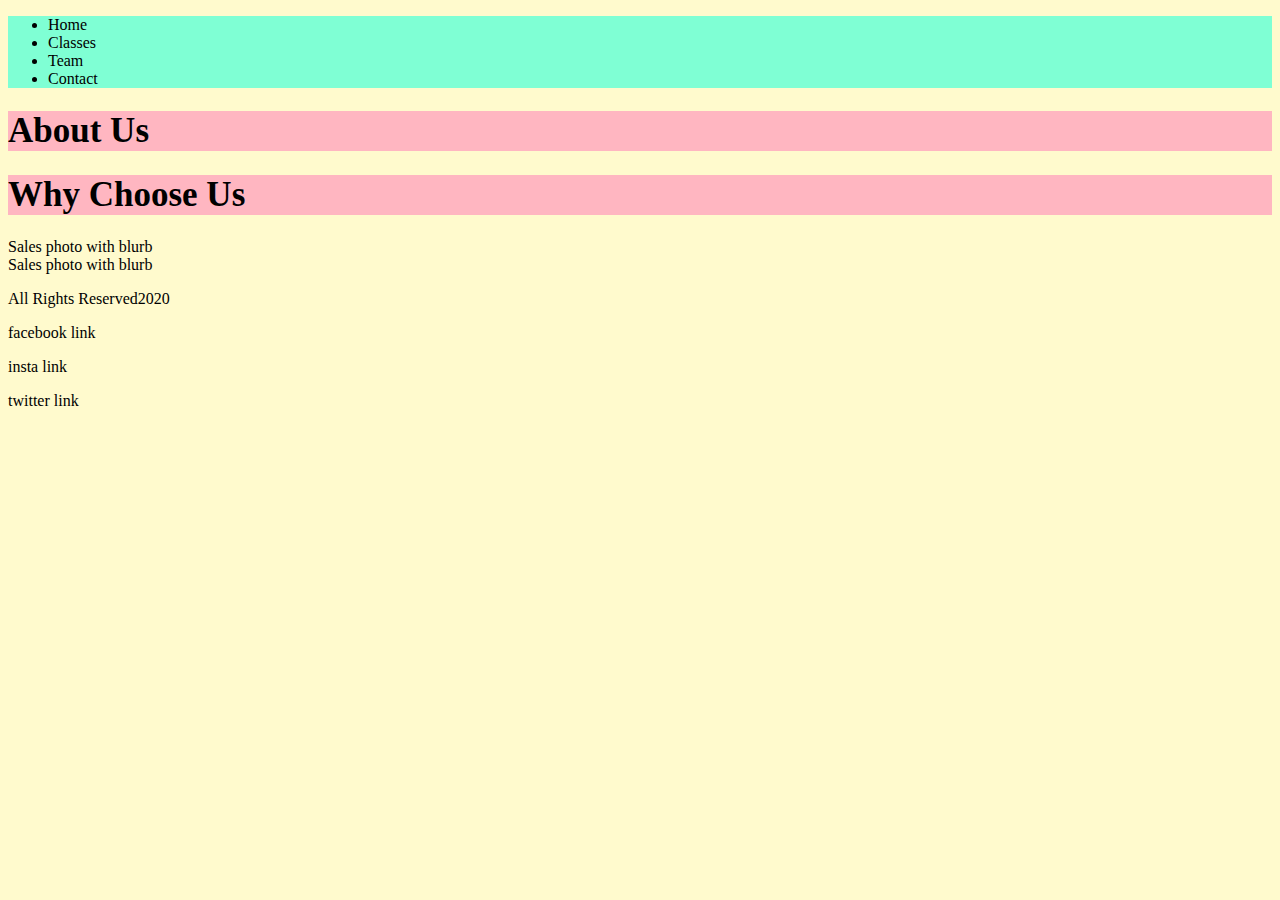
==== FED1StudioProject/index.html @ 022da92a "completed basic requirements of module 5 Lab" ====
﻿<!DOCTYPE html>
<html>
<head>
    <meta charset="utf-8" />
    <title>Guitar School</title>
    <meta name="description" content="This is a site description for my small business" />
    <meta name="keywords" content="learning, guitar, noodling, chords, gibson" />
    <meta name="author" content="Derek Sym" />
    <link href="stylesheets/styles.css" rel="stylesheet" />
</head>
<body>
    <header>

        <!-- nav bar -->
        <ul id="navBar">
            <li>Home</li>
            <li>Classes</li>
            <li>Team</li>
            <li>Contact</li>
        </ul>

    </header>
    <main>
        <section>
            <h1 class="bigHeader">About Us</h1>
        </section>
        <section>
            <h1 class="bigHeader">Why Choose Us</h1>
            <article>Sales photo with blurb</article>
            <article>Sales photo with blurb</article>
        </section>

    </main>
    <footer>
        <p>All Rights Reserved2020</p>
        <p>facebook link</p>
        <p>insta link</p>
        <p>twitter link</p>
    </footer>

</body>
</html>
---- FED1StudioProject/stylesheets/styles.css ----
﻿body {
    background-color: lemonchiffon;
}
.bigHeader{
    font-size:35px;
    background-color:lightpink;
}
#navBar{
    background-color: aquamarine;
}
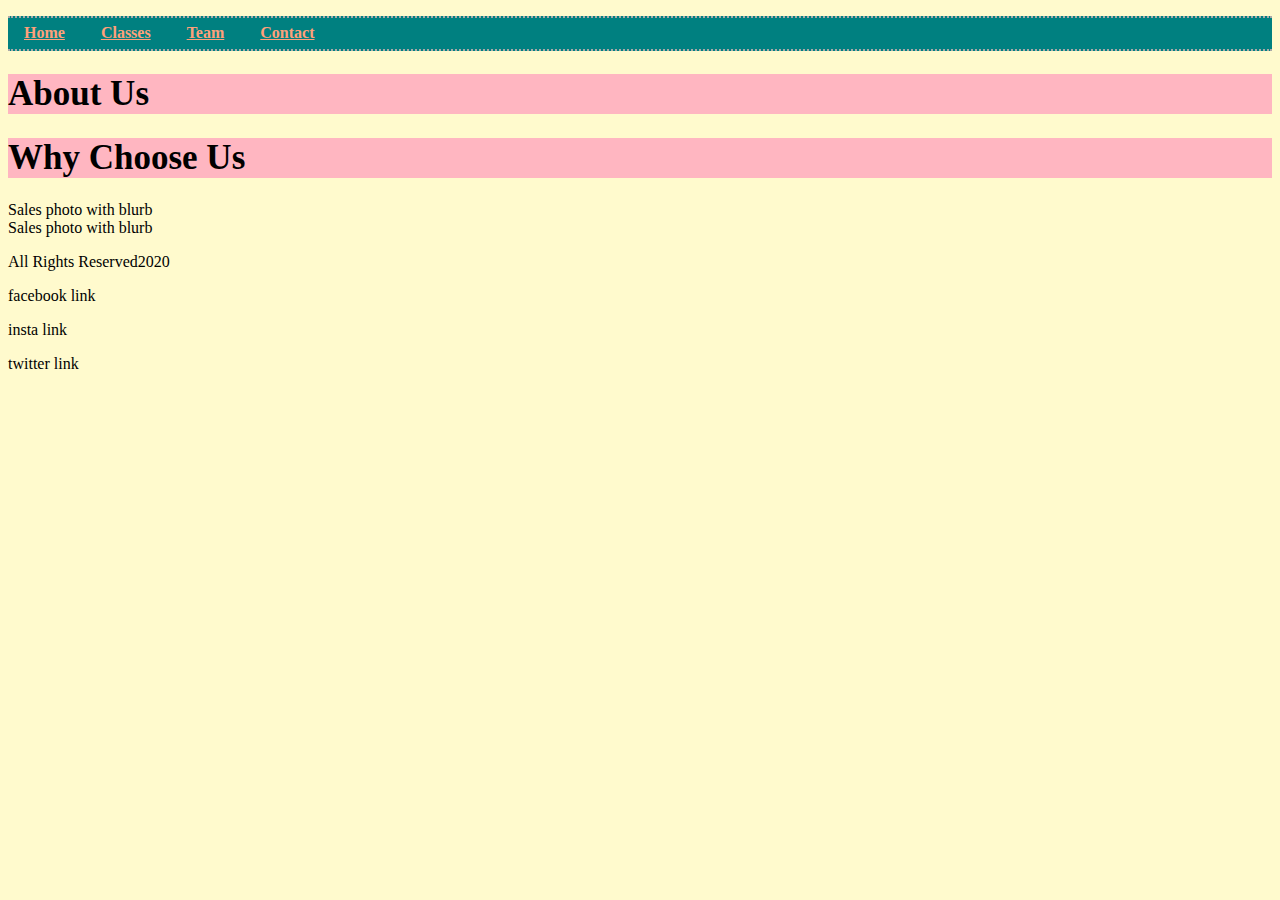
==== commit 4fbfe372: "added navbar with styling" ====
--- a/FED1StudioProject/index.html
+++ b/FED1StudioProject/index.html
@@ -6,18 +6,40 @@
     <meta name="description" content="This is a site description for my small business" />
     <meta name="keywords" content="learning, guitar, noodling, chords, gibson" />
     <meta name="author" content="Derek Sym" />
-    <link href="stylesheets/styles.css" rel="stylesheet" />
+
+    <link href="css/styles.css" rel="stylesheet" />
 </head>
 <body>
     <header>
 
         <!-- nav bar -->
-        <ul id="navBar">
-            <li>Home</li>
-            <li>Classes</li>
-            <li>Team</li>
-            <li>Contact</li>
-        </ul>
+        <nav>
+            <ul>
+                <li>
+                    <a href="index.html">Home</a>
+                </li>
+                <li>
+                    
+                    <a href="Classes.html">Classes</a>
+                </li>
+                <li>
+                    
+                    <a href="Team.html">Team</a>
+                </li>
+                <li>
+                    
+                    <a href="Contact.html">Contact</a>
+                </li>
+            </ul>
+        </nav>
+
+
+
+
+
+
+
+
 
     </header>
     <main>
--- a/FED1StudioProject/css/styles.css
+++ b/FED1StudioProject/css/styles.css
@@ -0,0 +1,41 @@
+﻿body {
+    background-color: lemonchiffon;
+}
+.bigHeader{
+    font-size:35px;
+    background-color:lightpink;
+}
+#navBar{
+    background-color: aquamarine;
+}
+
+/*navbar link styling*/
+nav a {
+    font-weight: bold;
+    color: lightsalmon;
+}
+
+    nav a:hover, nav a:active, nav a:focus {
+        text-decoration: none;
+    }
+
+nav ul {
+    background-color: teal;
+    padding: 0;
+    border-top: 2px dotted darkgray;
+    border-bottom: 2px dotted darkgray;
+}
+
+nav li:hover {
+    background-color: darkblue;
+}
+/*nav link structure - makes nav links horizontal*/
+
+nav ul li {
+    display: inline-block;
+}
+
+    nav ul li a {
+        padding: .4em 1em;
+        display: block;
+    }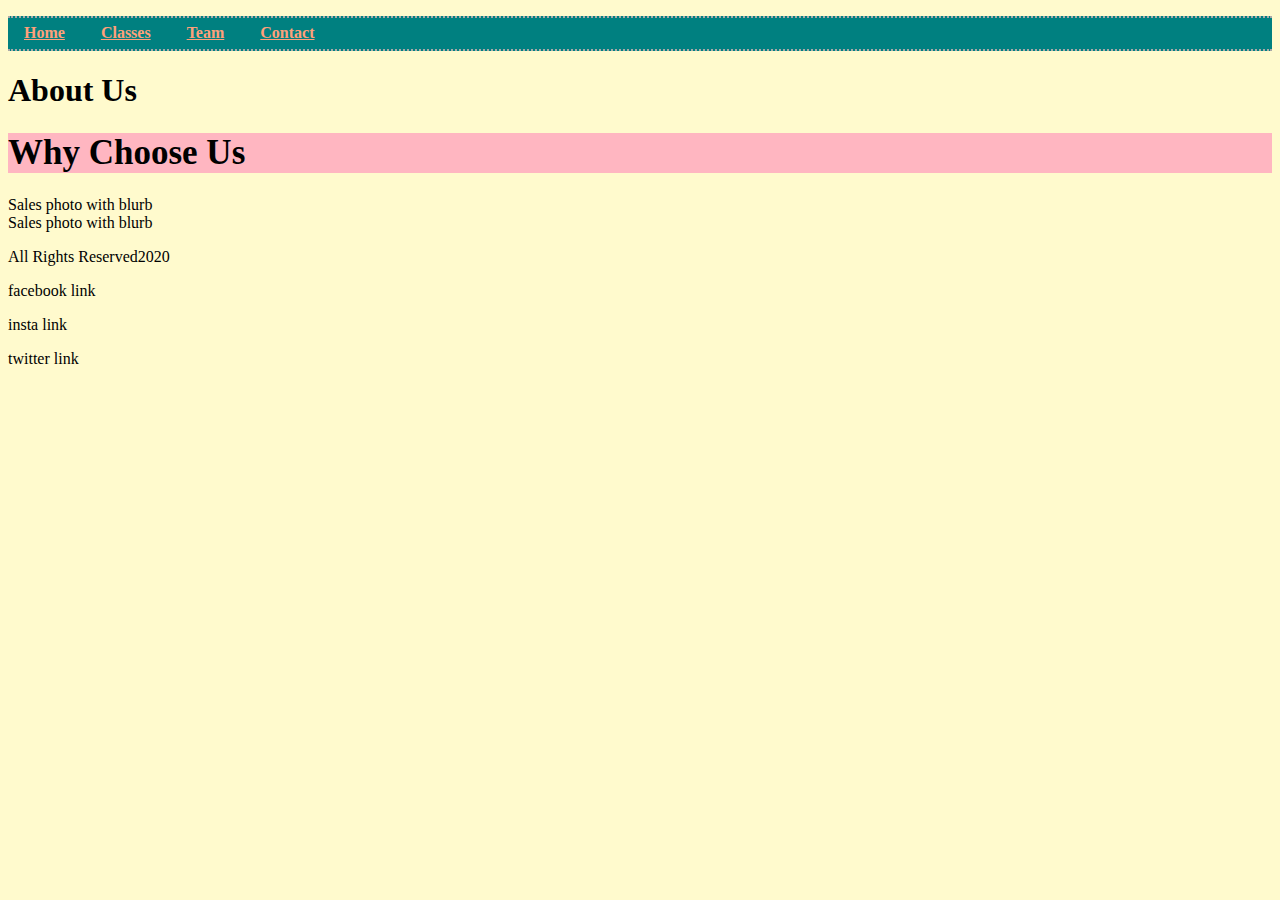
==== commit d244609f: "Unified color theory, headers" ====
--- a/FED1StudioProject/index.html
+++ b/FED1StudioProject/index.html
@@ -44,7 +44,7 @@
     </header>
     <main>
         <section>
-            <h1 class="bigHeader">About Us</h1>
+            <h1 >About Us</h1>
         </section>
         <section>
             <h1 class="bigHeader">Why Choose Us</h1>
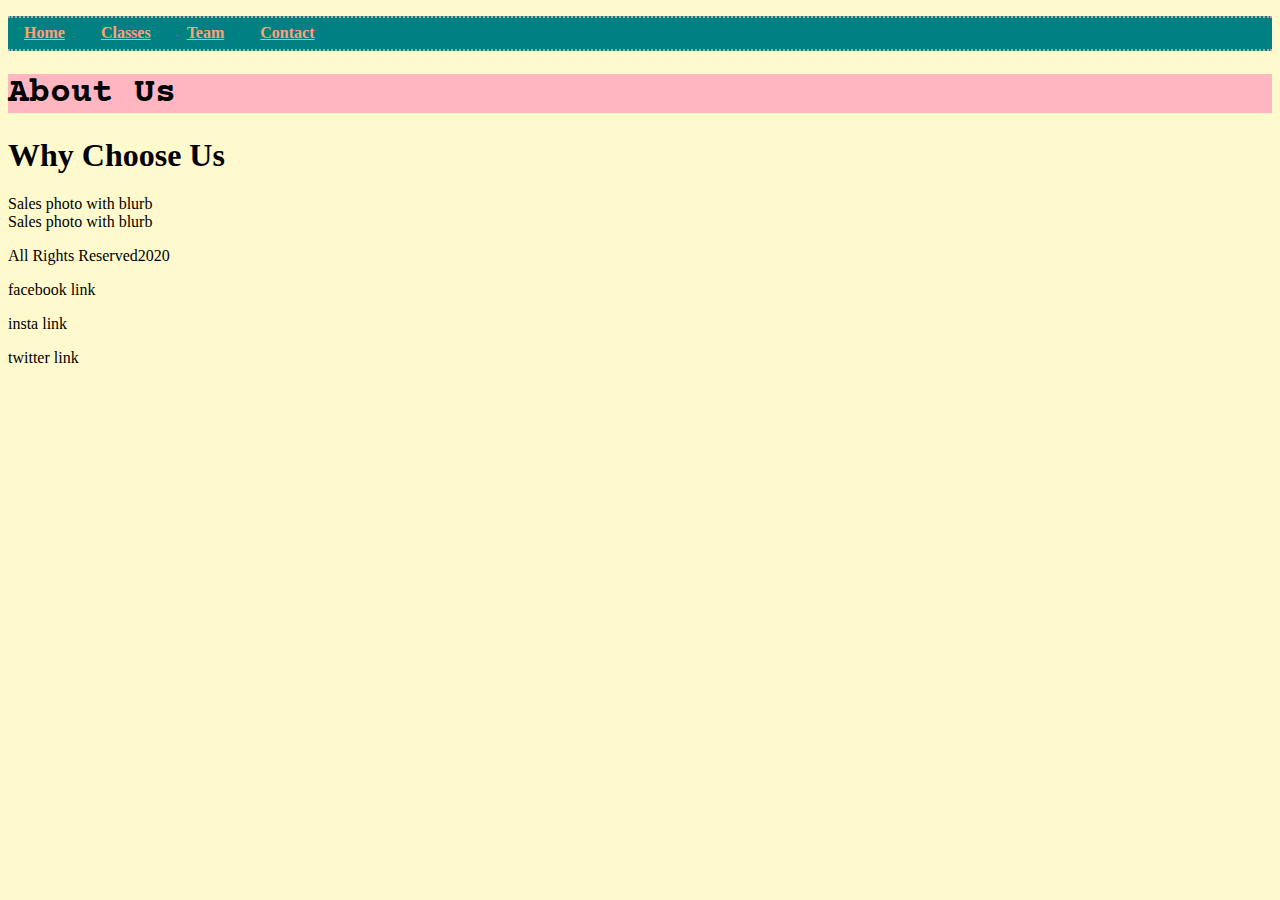
==== commit 3629f9a1: "imported a font for use in page headings and applied" ====
--- a/FED1StudioProject/index.html
+++ b/FED1StudioProject/index.html
@@ -8,10 +8,11 @@
     <meta name="author" content="Derek Sym" />
 
     <link href="css/styles.css" rel="stylesheet" />
+    <link href="https://stackpath.bootstrapcdn.com/font-awesome/4.7.0/css/font-awesome.min.css" rel="stylesheet" />
 </head>
 <body>
     <header>
-
+        <i class="fas fa-guitar"></i>
         <!-- nav bar -->
         <nav>
             <ul>
@@ -19,15 +20,15 @@
                     <a href="index.html">Home</a>
                 </li>
                 <li>
-                    
+
                     <a href="Classes.html">Classes</a>
                 </li>
                 <li>
-                    
+
                     <a href="Team.html">Team</a>
                 </li>
                 <li>
-                    
+
                     <a href="Contact.html">Contact</a>
                 </li>
             </ul>
@@ -44,10 +45,10 @@
     </header>
     <main>
         <section>
-            <h1 >About Us</h1>
+            <h1 class="bigHeader">About Us</h1>
         </section>
         <section>
-            <h1 class="bigHeader">Why Choose Us</h1>
+            <h1 >Why Choose Us</h1>
             <article>Sales photo with blurb</article>
             <article>Sales photo with blurb</article>
         </section>
--- a/FED1StudioProject/css/styles.css
+++ b/FED1StudioProject/css/styles.css
@@ -1,9 +1,11 @@
-﻿body {
+﻿@import url('https://fonts.googleapis.com/css2?family=Courier+Prime:wght@700&display=swap');
+body {
     background-color: lemonchiffon;
 }
-.bigHeader{
-    font-size:35px;
-    background-color:lightpink;
+.bigHeader {
+    font-size: 35px;
+    background-color: lightpink;
+    font-family: 'Courier Prime', monospace;
 }
 #navBar{
     background-color: aquamarine;
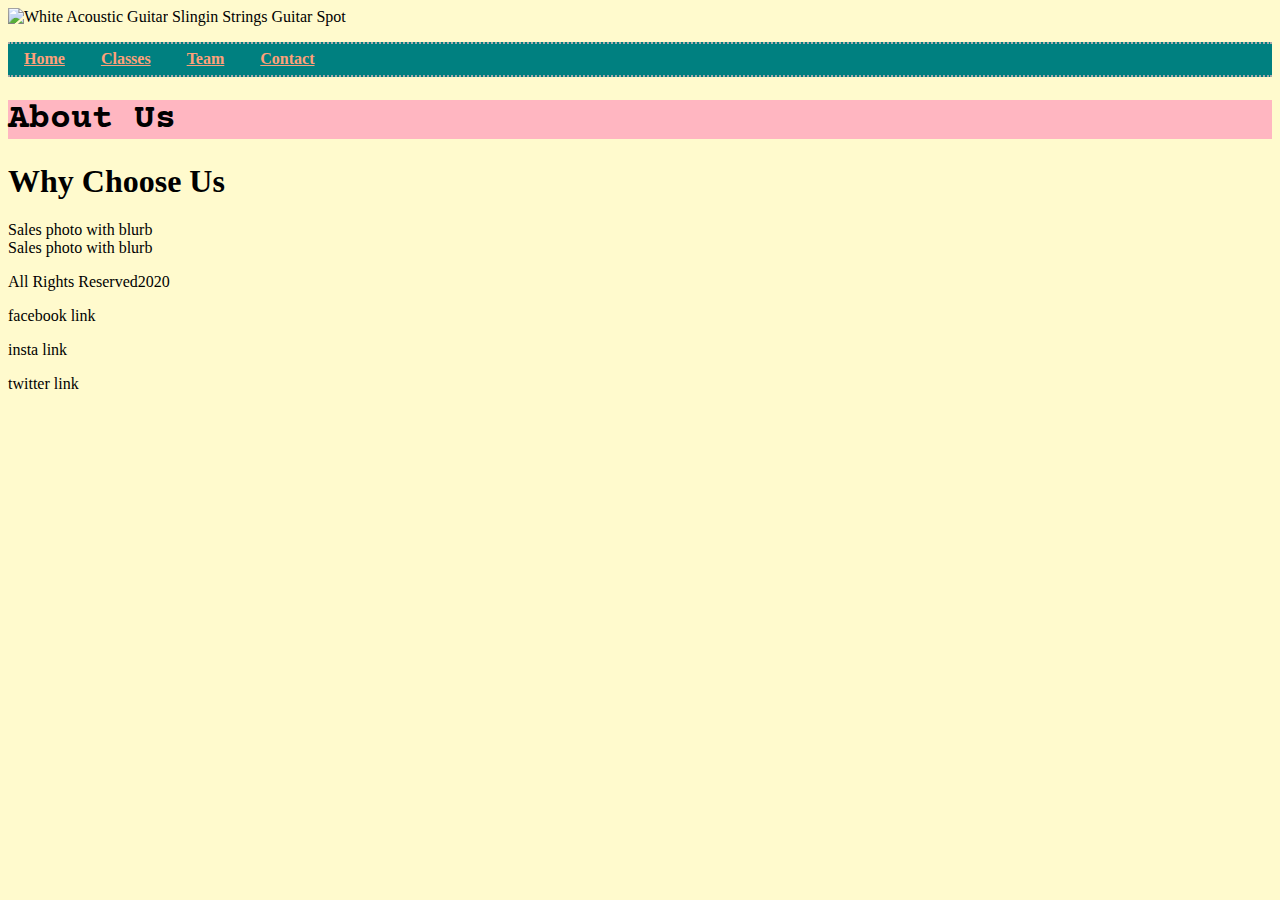
==== commit c57f6992: "Added image for logo and text" ====
--- a/FED1StudioProject/index.html
+++ b/FED1StudioProject/index.html
@@ -13,6 +13,10 @@
 <body>
     <header>
         <i class="fas fa-guitar"></i>
+
+        <img src="/img/photo-1524567248408-cbfd37e65e2d.jpg" alt="White Acoustic Guitar" width="100" />
+        Slingin Strings Guitar Spot
+
         <!-- nav bar -->
         <nav>
             <ul>
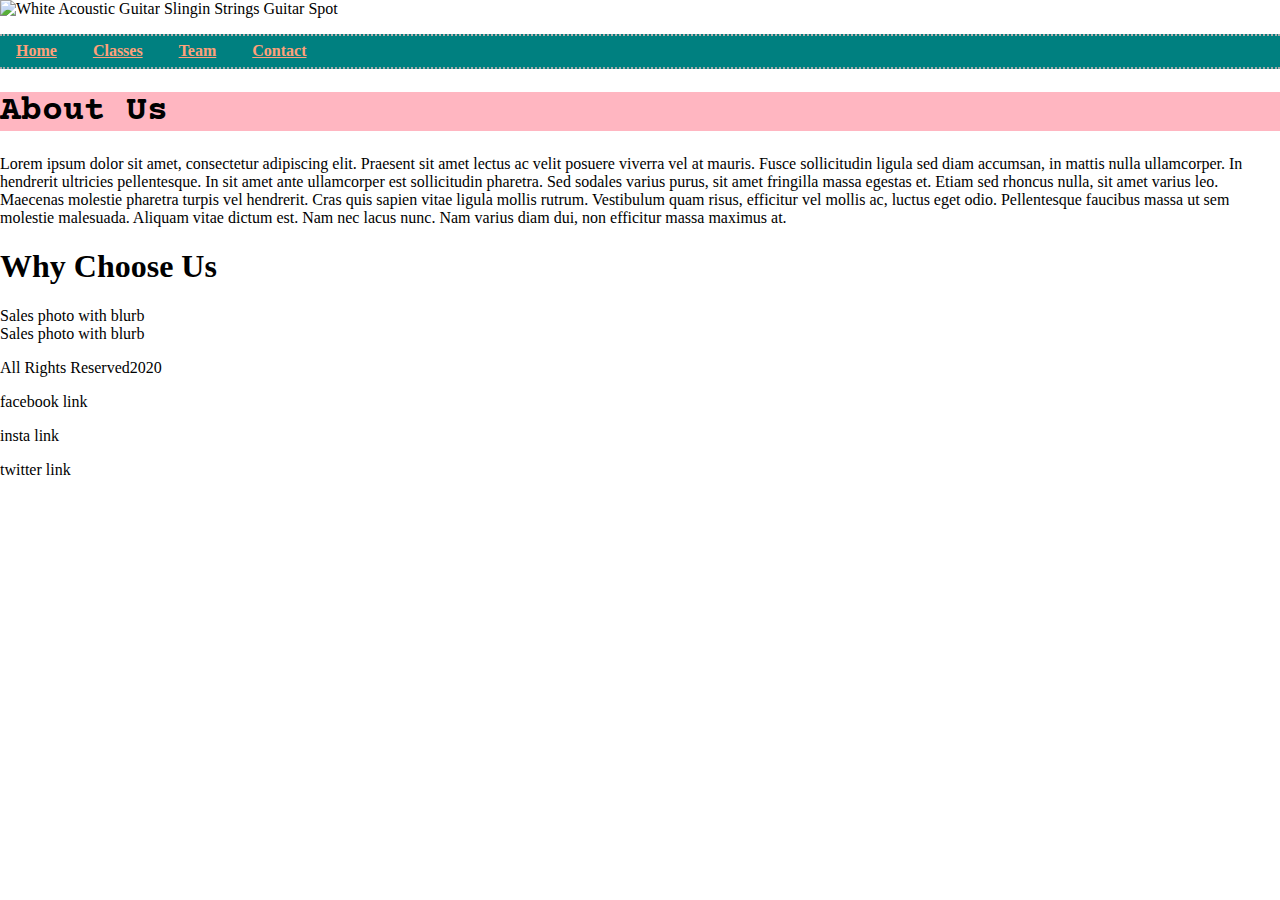
==== commit 4eaabaca: "I dont know what i changed here" ====
--- a/FED1StudioProject/index.html
+++ b/FED1StudioProject/index.html
@@ -48,8 +48,11 @@
 
     </header>
     <main>
-        <section>
-            <h1 class="bigHeader">About Us</h1>
+        <section class="frontendDev">
+            <article>
+                <h1 class="bigHeader">About Us</h1>
+                <p>Lorem ipsum dolor sit amet, consectetur adipiscing elit. Praesent sit amet lectus ac velit posuere viverra vel at mauris. Fusce sollicitudin ligula sed diam accumsan, in mattis nulla ullamcorper. In hendrerit ultricies pellentesque. In sit amet ante ullamcorper est sollicitudin pharetra. Sed sodales varius purus, sit amet fringilla massa egestas et. Etiam sed rhoncus nulla, sit amet varius leo. Maecenas molestie pharetra turpis vel hendrerit. Cras quis sapien vitae ligula mollis rutrum. Vestibulum quam risus, efficitur vel mollis ac, luctus eget odio. Pellentesque faucibus massa ut sem molestie malesuada. Aliquam vitae dictum est. Nam nec lacus nunc. Nam varius diam dui, non efficitur massa maximus at.</p>
+            </article>
         </section>
         <section>
             <h1 >Why Choose Us</h1>
--- a/FED1StudioProject/css/styles.css
+++ b/FED1StudioProject/css/styles.css
@@ -1,6 +1,9 @@
 ﻿@import url('https://fonts.googleapis.com/css2?family=Courier+Prime:wght@700&display=swap');
 body {
     background-color: lemonchiffon;
+    background: url(/img/bckgrnd.jpg);
+    background-size: cover;
+    margin:0;
 }
 .bigHeader {
     font-size: 35px;
@@ -9,6 +12,10 @@
 }
 #navBar{
     background-color: aquamarine;
+}
+#frontendDev{
+
+
 }
 
 /*navbar link styling*/
@@ -40,4 +47,41 @@
     nav ul li a {
         padding: .4em 1em;
         display: block;
-    }+    }
+
+/*for Classes.html- 2 collumn layout with 2 coloumns floated*/
+/*#cssLeftColumn {
+    width: 75%;
+    float: left;
+    border-right: 1px dashed teal;
+    box-sizing: border-box;
+}
+
+#cssRightColumn {
+    width: 25%;
+    float: right;
+    box-sizing: border-box;
+}*/
+/****************************************** classes cards ****************************************************/
+div.galleryItem {
+    margin: 5px;
+    border: 1px solid lightsalmon;
+    display: inline-block;
+    width: 350px;
+}
+
+    div.galleryItem:hover {
+        border: 1px solid lightsalmon;
+        background-color: red;
+    }
+
+    div.galleryItem img {
+        width: 100px;
+        height: auto;
+    }
+
+#imageGallery {
+    margin: 0 auto;
+    width: 85%;
+    text-align: center;
+}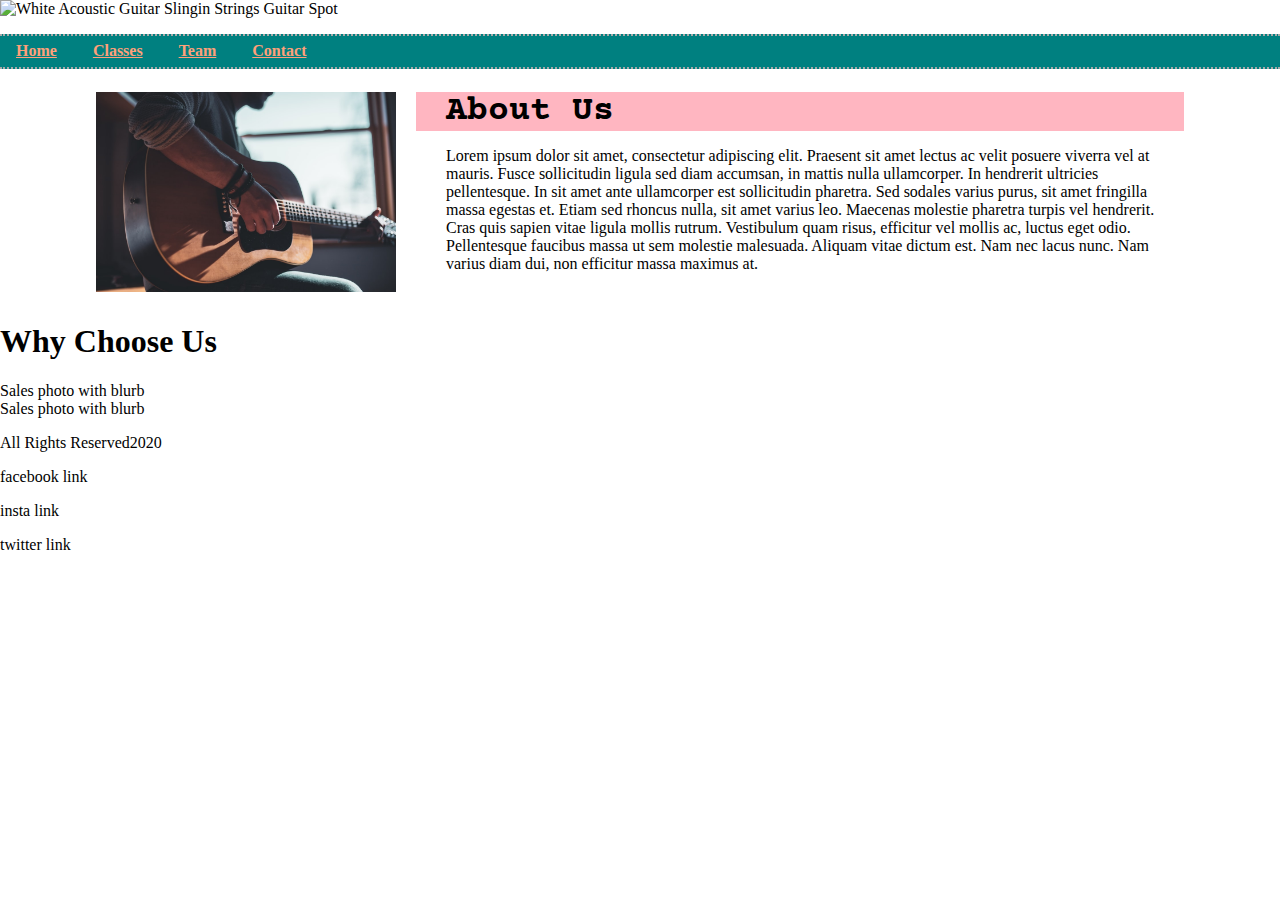
==== commit 4cc9d54c: "about us section" ====
--- a/FED1StudioProject/index.html
+++ b/FED1StudioProject/index.html
@@ -50,11 +50,14 @@
     <main>
         <section class="frontendDev">
             <article>
+
+                <img src="img/about us section.jpg" width="300" alt="hand on guitar" id="aboutUsImg"/>
+
                 <h1 class="bigHeader">About Us</h1>
                 <p>Lorem ipsum dolor sit amet, consectetur adipiscing elit. Praesent sit amet lectus ac velit posuere viverra vel at mauris. Fusce sollicitudin ligula sed diam accumsan, in mattis nulla ullamcorper. In hendrerit ultricies pellentesque. In sit amet ante ullamcorper est sollicitudin pharetra. Sed sodales varius purus, sit amet fringilla massa egestas et. Etiam sed rhoncus nulla, sit amet varius leo. Maecenas molestie pharetra turpis vel hendrerit. Cras quis sapien vitae ligula mollis rutrum. Vestibulum quam risus, efficitur vel mollis ac, luctus eget odio. Pellentesque faucibus massa ut sem molestie malesuada. Aliquam vitae dictum est. Nam nec lacus nunc. Nam varius diam dui, non efficitur massa maximus at.</p>
             </article>
         </section>
-        <section>
+        <section class="whyChooseUs">
             <h1 >Why Choose Us</h1>
             <article>Sales photo with blurb</article>
             <article>Sales photo with blurb</article>
--- a/FED1StudioProject/css/styles.css
+++ b/FED1StudioProject/css/styles.css
@@ -13,13 +13,25 @@
 #navBar{
     background-color: aquamarine;
 }
-#frontendDev{
 
-
+#aboutUsImg{
+    float: left;
+}
+.frontendDev h1{
+    margin-left:320px;
+    margin-bottom:0px;
 }
 
-/*navbar link styling*/
-nav a {
+.frontendDev img{
+    margin-right: 50px;
+}
+
+.frontendDev article {
+    width: 85%;
+    margin: 0 auto;
+}
+    /*navbar link styling*/
+    nav a {
     font-weight: bold;
     color: lightsalmon;
 }
@@ -84,4 +96,7 @@
     margin: 0 auto;
     width: 85%;
     text-align: center;
+}
+.whyChooseUs h1{
+    margin-top: 50px;
 }